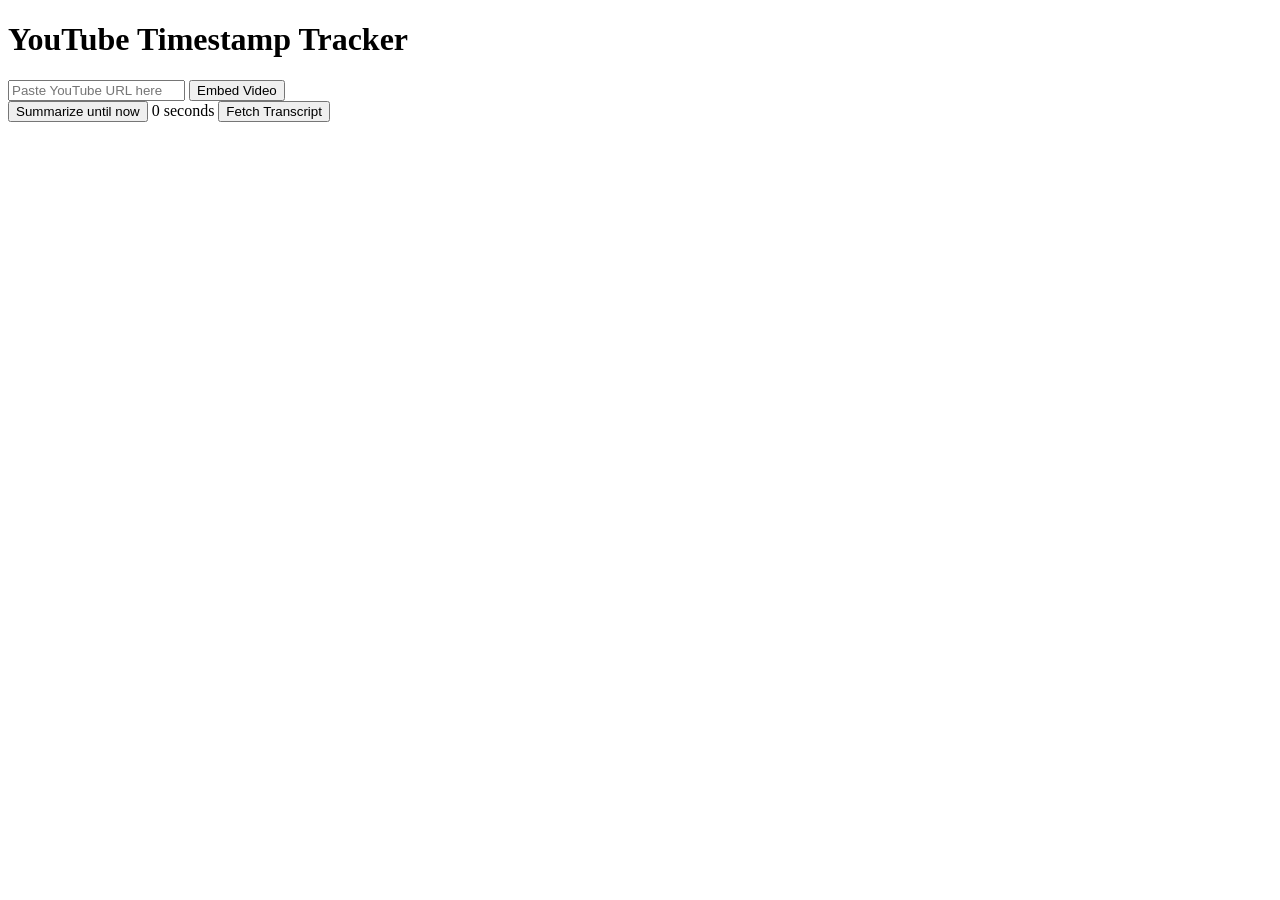
==== index.html @ 0270b993 "Update index.html" ====
<!DOCTYPE html>
<html lang="en">
<head>
  <meta charset="UTF-8">
  <meta name="viewport" content="width=device-width, initial-scale=1.0">
  <title>YouTube Timestamp</title>
</head>
<body>
  <h1>YouTube Timestamp Tracker</h1>
  
  <input type="text" id="youtube-link" placeholder="Paste YouTube URL here" />
  <button id="embed-video">Embed Video</button>
  
  <div id="video-container">
    <div id="player"></div>
  </div>
  
  <button id="get-real-time-summary">Summarize until now</button>
  <span id="timestamp-display">0 seconds</span>

  <button onclick="fetchTranscript()">Fetch Transcript</button>
  <pre id="transcriptOutput" style="margin: 10px;"></pre>

  <script>
    // Load the YouTube IFrame Player API
    let tag = document.createElement("script");
    tag.src = "https://www.youtube.com/iframe_api";
    document.head.appendChild(tag);

    let player;

    // Initialize the YouTube player
    function onYouTubeIframeAPIReady() {
      document.getElementById("embed-video").addEventListener("click", function () {
        const link = document.getElementById("youtube-link").value;
        const videoId = link.split("v=")[1]?.split("&")[0]; // Extract video ID
        if (videoId) {
          if (player) {
            player.loadVideoById(videoId); // Load video in the existing player
          } else {
            player = new YT.Player("player", {
              height: "360",
              width: "640",
              videoId: videoId,
            });
          }
        } else {
          alert("Please enter a valid YouTube URL.");
        }
      });
    }

    // Get current timestamp and display it
    document.getElementById("get-real-time-summary").addEventListener("click", function () {
      if (player) {
        const currentTime = player.getCurrentTime(); // Get current time in seconds
        document.getElementById("timestamp-display").textContent = `${currentTime.toFixed(1)} seconds`;
      } else {
        alert("Please load a video first!");
      }
    });

    // async function fetchTranscript() {
    //             const videoUrl = document.getElementById('videoUrl').value;
    //             const transcriptOutput = document.getElementById('transcriptOutput');

    //             if (!videoUrl) {
    //                 transcriptOutput.innerText = 'Please enter a YouTube URL.';
    //                 return;
    //             }

    //             try {
    //               const response = await fetch('/api/get_transcript', {
    //                     method: 'POST',
    //                     headers: {
    //                         'Content-Type': 'application/json'
    //                      },
    //                     body: JSON.stringify({ url: videoUrl })
    //                 });

    //               if (!response.ok) {
    //                     const errorMessage = await response.text()
    //                     transcriptOutput.innerText = `Error fetching transcript: ${errorMessage}.`;
    //                     return;
    //               }
    //               const data = await response.json();
    //               transcriptOutput.innerText = data.transcript;

    //             } catch(error) {
    //               console.error("Error sending request:", error);
    //               transcriptOutput.innerText = 'Error fetching transcript.';
    //             }
    //         }
  </script>
</body>
</html>
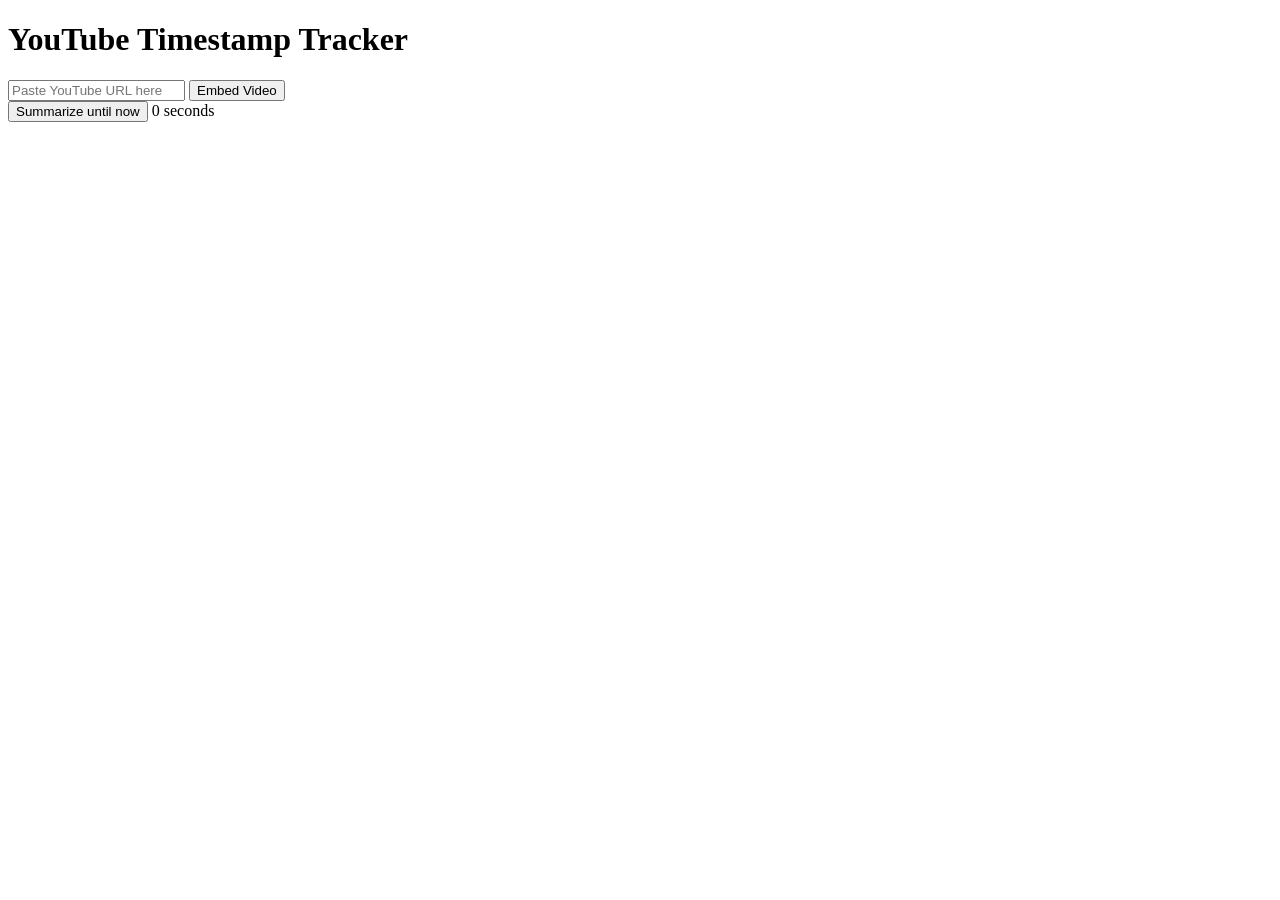
==== commit d6e151d7: "Update index.html" ====
--- a/index.html
+++ b/index.html
@@ -18,8 +18,8 @@
   <button id="get-real-time-summary">Summarize until now</button>
   <span id="timestamp-display">0 seconds</span>
 
-  <button onclick="fetchTranscript()">Fetch Transcript</button>
-  <pre id="transcriptOutput" style="margin: 10px;"></pre>
+<!--   <button onclick="fetchTranscript()">Fetch Transcript</button>
+  <pre id="transcriptOutput" style="margin: 10px;"></pre> -->
 
   <script>
     // Load the YouTube IFrame Player API
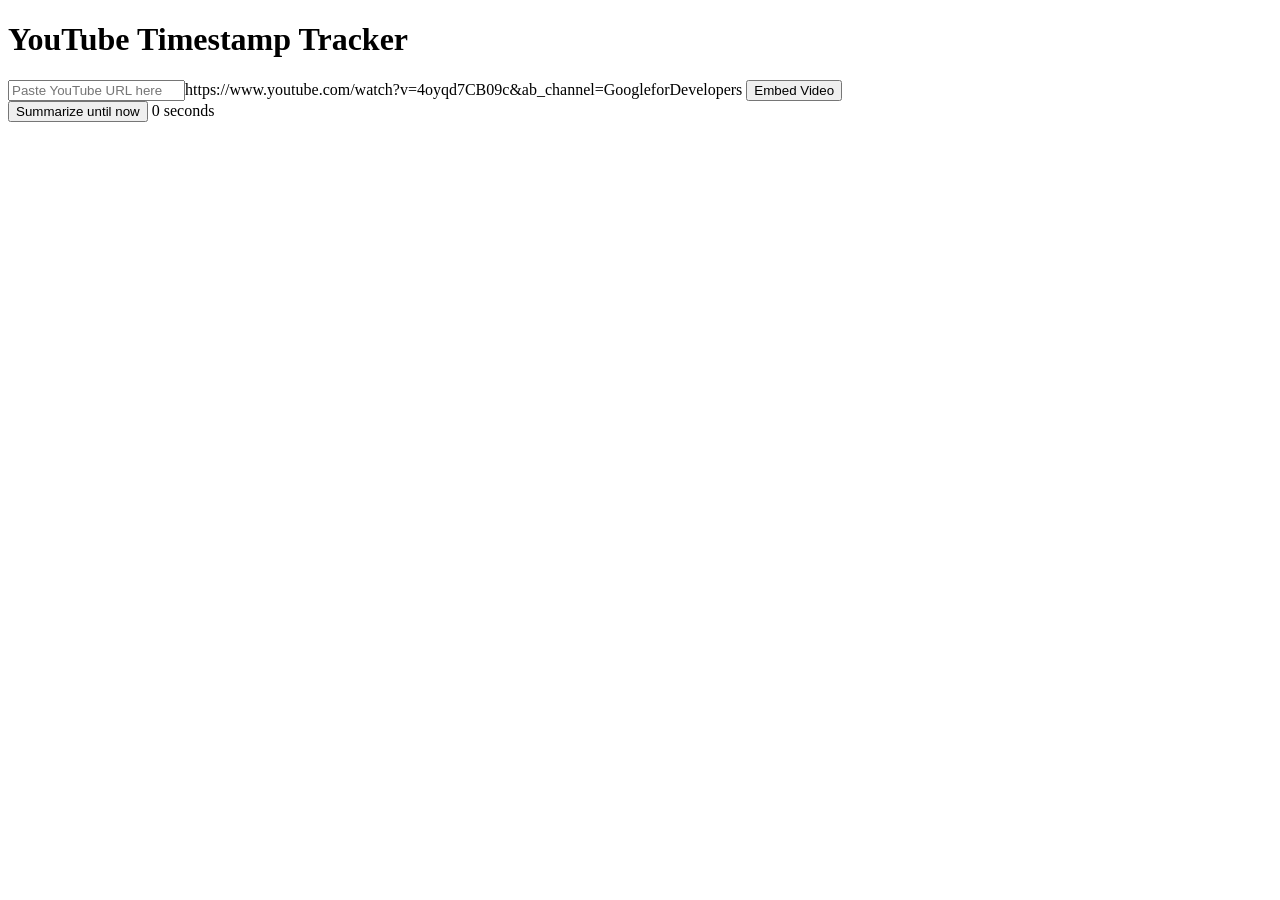
==== commit 180bdd58: "Update index.html" ====
--- a/index.html
+++ b/index.html
@@ -8,7 +8,7 @@
 <body>
   <h1>YouTube Timestamp Tracker</h1>
   
-  <input type="text" id="youtube-link" placeholder="Paste YouTube URL here" />
+  <input type="text" id="youtube-link" placeholder="Paste YouTube URL here" >https://www.youtube.com/watch?v=4oyqd7CB09c&ab_channel=GoogleforDevelopers</input>
   <button id="embed-video">Embed Video</button>
   
   <div id="video-container">
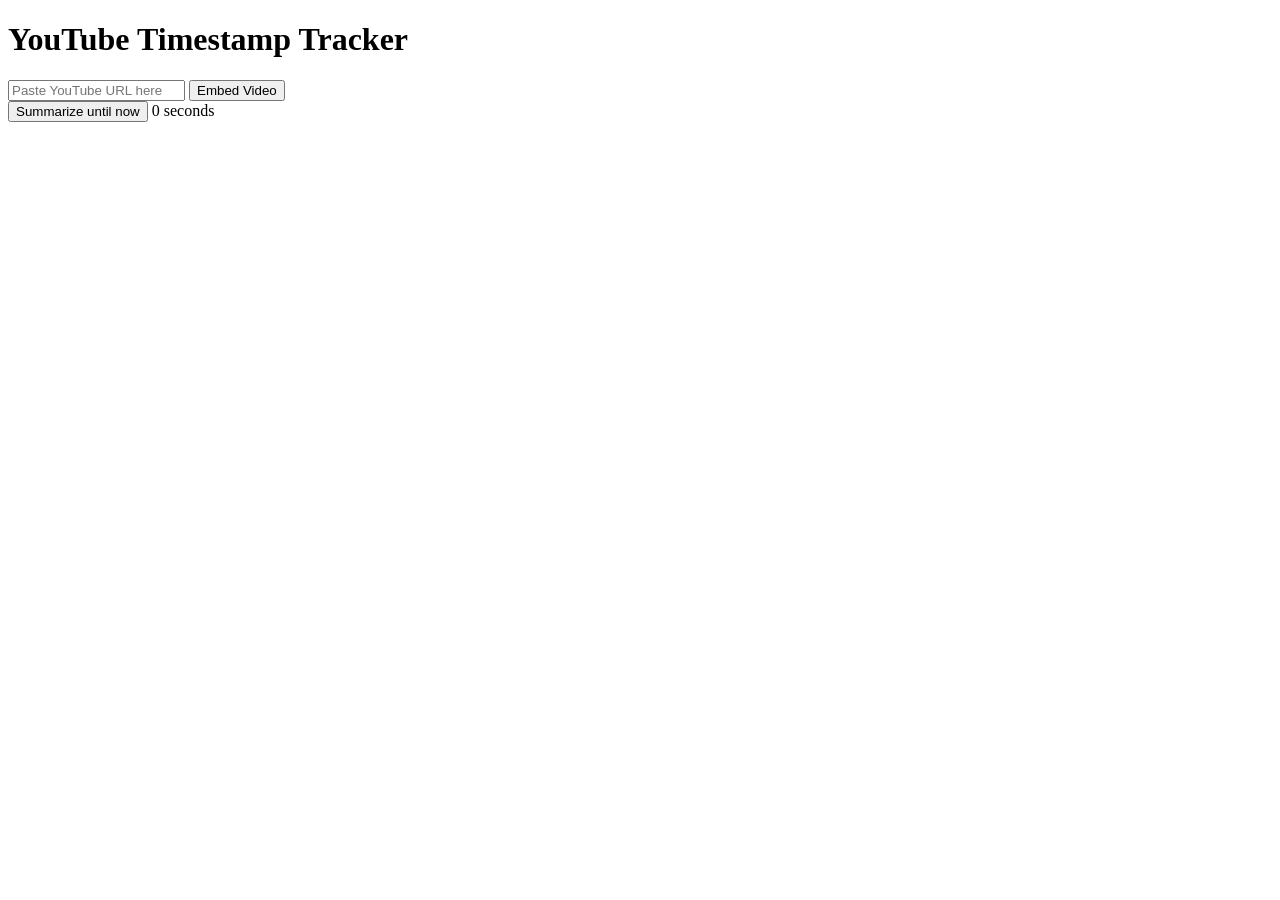
==== commit ce10dd0d: "Update index.html" ====
--- a/index.html
+++ b/index.html
@@ -8,7 +8,7 @@
 <body>
   <h1>YouTube Timestamp Tracker</h1>
   
-  <input type="text" id="youtube-link" placeholder="Paste YouTube URL here" >https://www.youtube.com/watch?v=4oyqd7CB09c&ab_channel=GoogleforDevelopers</input>
+  <input type="text" id="youtube-link" placeholder="Paste YouTube URL here" ></input>
   <button id="embed-video">Embed Video</button>
   
   <div id="video-container">
@@ -23,42 +23,42 @@
 
   <script>
     // Load the YouTube IFrame Player API
-    let tag = document.createElement("script");
-    tag.src = "https://www.youtube.com/iframe_api";
-    document.head.appendChild(tag);
+    // let tag = document.createElement("script");
+    // tag.src = "https://www.youtube.com/iframe_api";
+    // document.head.appendChild(tag);
 
-    let player;
+    // let player;
 
-    // Initialize the YouTube player
-    function onYouTubeIframeAPIReady() {
-      document.getElementById("embed-video").addEventListener("click", function () {
-        const link = document.getElementById("youtube-link").value;
-        const videoId = link.split("v=")[1]?.split("&")[0]; // Extract video ID
-        if (videoId) {
-          if (player) {
-            player.loadVideoById(videoId); // Load video in the existing player
-          } else {
-            player = new YT.Player("player", {
-              height: "360",
-              width: "640",
-              videoId: videoId,
-            });
-          }
-        } else {
-          alert("Please enter a valid YouTube URL.");
-        }
-      });
-    }
+    // // Initialize the YouTube player
+    // function onYouTubeIframeAPIReady() {
+    //   document.getElementById("embed-video").addEventListener("click", function () {
+    //     const link = document.getElementById("youtube-link").value;
+    //     const videoId = link.split("v=")[1]?.split("&")[0]; // Extract video ID
+    //     if (videoId) {
+    //       if (player) {
+    //         player.loadVideoById(videoId); // Load video in the existing player
+    //       } else {
+    //         player = new YT.Player("player", {
+    //           height: "360",
+    //           width: "640",
+    //           videoId: videoId,
+    //         });
+    //       }
+    //     } else {
+    //       alert("Please enter a valid YouTube URL.");
+    //     }
+    //   });
+    // }
 
-    // Get current timestamp and display it
-    document.getElementById("get-real-time-summary").addEventListener("click", function () {
-      if (player) {
-        const currentTime = player.getCurrentTime(); // Get current time in seconds
-        document.getElementById("timestamp-display").textContent = `${currentTime.toFixed(1)} seconds`;
-      } else {
-        alert("Please load a video first!");
-      }
-    });
+    // // Get current timestamp and display it
+    // document.getElementById("get-real-time-summary").addEventListener("click", function () {
+    //   if (player) {
+    //     const currentTime = player.getCurrentTime(); // Get current time in seconds
+    //     document.getElementById("timestamp-display").textContent = `${currentTime.toFixed(1)} seconds`;
+    //   } else {
+    //     alert("Please load a video first!");
+    //   }
+    // });
 
     // async function fetchTranscript() {
     //             const videoUrl = document.getElementById('videoUrl').value;
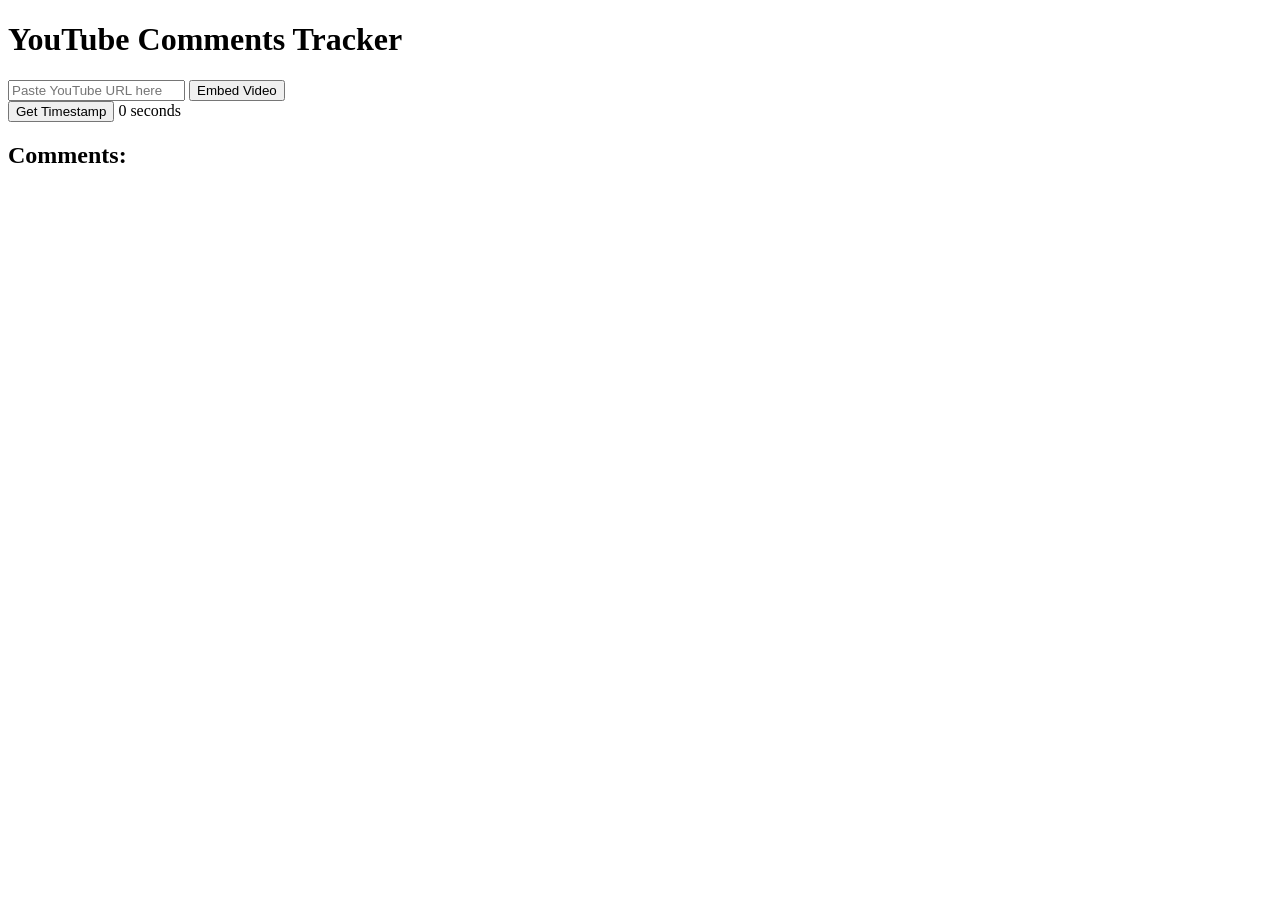
==== commit 0e6f8447: "Update index.html" ====
--- a/index.html
+++ b/index.html
@@ -3,94 +3,96 @@
 <head>
   <meta charset="UTF-8">
   <meta name="viewport" content="width=device-width, initial-scale=1.0">
-  <title>YouTube Timestamp</title>
+  <title>YouTube Comments</title>
 </head>
 <body>
-  <h1>YouTube Timestamp Tracker</h1>
-  
-  <input type="text" id="youtube-link" placeholder="Paste YouTube URL here" ></input>
+  <h1>YouTube Comments Tracker</h1>
+
+  <input type="text" id="youtube-link" placeholder="Paste YouTube URL here" />
   <button id="embed-video">Embed Video</button>
   
   <div id="video-container">
     <div id="player"></div>
   </div>
-  
-  <button id="get-real-time-summary">Summarize until now</button>
+
+  <button id="get-timestamp">Get Timestamp</button>
   <span id="timestamp-display">0 seconds</span>
 
-<!--   <button onclick="fetchTranscript()">Fetch Transcript</button>
-  <pre id="transcriptOutput" style="margin: 10px;"></pre> -->
+  <h2>Comments:</h2>
+  <div id="comments-container"></div>
 
   <script>
+    // YouTube API Key (replace with your actual API key)
+    const API_KEY = 'YOUR_YOUTUBE_API_KEY';
+
+    let player;
+
     // Load the YouTube IFrame Player API
-    // let tag = document.createElement("script");
-    // tag.src = "https://www.youtube.com/iframe_api";
-    // document.head.appendChild(tag);
+    let tag = document.createElement("script");
+    tag.src = "https://www.youtube.com/iframe_api";
+    document.head.appendChild(tag);
 
-    // let player;
+    // Initialize the YouTube player
+    function onYouTubeIframeAPIReady() {
+      document.getElementById("embed-video").addEventListener("click", function () {
+        const link = document.getElementById("youtube-link").value;
+        const videoId = link.split("v=")[1]?.split("&")[0]; // Extract video ID
+        if (videoId) {
+          if (player) {
+            player.loadVideoById(videoId); // Load video in the existing player
+          } else {
+            player = new YT.Player("player", {
+              height: "360",
+              width: "640",
+              videoId: videoId,
+            });
+            fetchComments(videoId); // Fetch comments after video is loaded
+          }
+        } else {
+          alert("Please enter a valid YouTube URL.");
+        }
+      });
+    }
 
-    // // Initialize the YouTube player
-    // function onYouTubeIframeAPIReady() {
-    //   document.getElementById("embed-video").addEventListener("click", function () {
-    //     const link = document.getElementById("youtube-link").value;
-    //     const videoId = link.split("v=")[1]?.split("&")[0]; // Extract video ID
-    //     if (videoId) {
-    //       if (player) {
-    //         player.loadVideoById(videoId); // Load video in the existing player
-    //       } else {
-    //         player = new YT.Player("player", {
-    //           height: "360",
-    //           width: "640",
-    //           videoId: videoId,
-    //         });
-    //       }
-    //     } else {
-    //       alert("Please enter a valid YouTube URL.");
-    //     }
-    //   });
-    // }
+    // Function to fetch YouTube comments
+    function fetchComments(videoId) {
+      const apiUrl = `https://www.googleapis.com/youtube/v3/commentThreads?part=snippet&videoId=${videoId}&key=${API_KEY}`;
+      
+      fetch(apiUrl)
+        .then(response => response.json())
+        .then(data => {
+          const commentsContainer = document.getElementById("comments-container");
+          commentsContainer.innerHTML = ''; // Clear any previous comments
+          
+          if (data.items && data.items.length > 0) {
+            data.items.forEach(item => {
+              const commentText = item.snippet.topLevelComment.snippet.textDisplay;
+              const commenterName = item.snippet.topLevelComment.snippet.authorDisplayName;
+              
+              // Display the comment with the author's name
+              const commentElement = document.createElement("div");
+              commentElement.classList.add("comment");
+              commentElement.innerHTML = `<strong>${commenterName}</strong>: ${commentText}`;
+              commentsContainer.appendChild(commentElement);
+            });
+          } else {
+            commentsContainer.innerHTML = 'No comments available.';
+          }
+        })
+        .catch(error => {
+          console.error('Error fetching comments:', error);
+        });
+    }
 
-    // // Get current timestamp and display it
-    // document.getElementById("get-real-time-summary").addEventListener("click", function () {
-    //   if (player) {
-    //     const currentTime = player.getCurrentTime(); // Get current time in seconds
-    //     document.getElementById("timestamp-display").textContent = `${currentTime.toFixed(1)} seconds`;
-    //   } else {
-    //     alert("Please load a video first!");
-    //   }
-    // });
-
-    // async function fetchTranscript() {
-    //             const videoUrl = document.getElementById('videoUrl').value;
-    //             const transcriptOutput = document.getElementById('transcriptOutput');
-
-    //             if (!videoUrl) {
-    //                 transcriptOutput.innerText = 'Please enter a YouTube URL.';
-    //                 return;
-    //             }
-
-    //             try {
-    //               const response = await fetch('/api/get_transcript', {
-    //                     method: 'POST',
-    //                     headers: {
-    //                         'Content-Type': 'application/json'
-    //                      },
-    //                     body: JSON.stringify({ url: videoUrl })
-    //                 });
-
-    //               if (!response.ok) {
-    //                     const errorMessage = await response.text()
-    //                     transcriptOutput.innerText = `Error fetching transcript: ${errorMessage}.`;
-    //                     return;
-    //               }
-    //               const data = await response.json();
-    //               transcriptOutput.innerText = data.transcript;
-
-    //             } catch(error) {
-    //               console.error("Error sending request:", error);
-    //               transcriptOutput.innerText = 'Error fetching transcript.';
-    //             }
-    //         }
+    // Get current timestamp and display it
+    document.getElementById("get-timestamp").addEventListener("click", function () {
+      if (player) {
+        const currentTime = player.getCurrentTime(); // Get current time in seconds
+        document.getElementById("timestamp-display").textContent = `${currentTime.toFixed(1)} seconds`;
+      } else {
+        alert("Please load a video first!");
+      }
+    });
   </script>
 </body>
 </html>
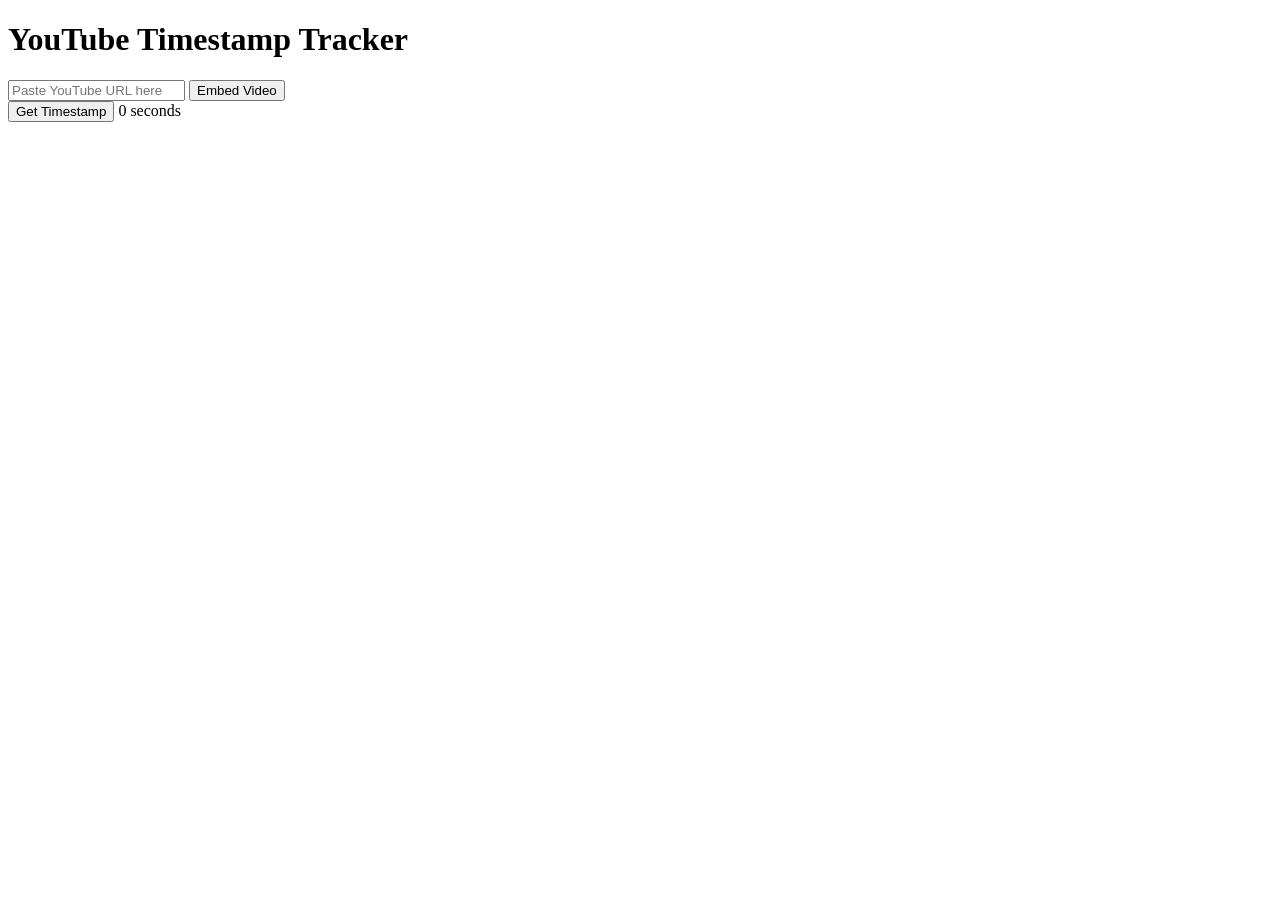
==== commit 2c92115b: "Update index.html" ====
--- a/index.html
+++ b/index.html
@@ -3,34 +3,28 @@
 <head>
   <meta charset="UTF-8">
   <meta name="viewport" content="width=device-width, initial-scale=1.0">
-  <title>YouTube Comments</title>
+  <title>YouTube Timestamp</title>
 </head>
 <body>
-  <h1>YouTube Comments Tracker</h1>
-
+  <h1>YouTube Timestamp Tracker</h1>
+  
   <input type="text" id="youtube-link" placeholder="Paste YouTube URL here" />
   <button id="embed-video">Embed Video</button>
   
   <div id="video-container">
     <div id="player"></div>
   </div>
-
+  
   <button id="get-timestamp">Get Timestamp</button>
   <span id="timestamp-display">0 seconds</span>
 
-  <h2>Comments:</h2>
-  <div id="comments-container"></div>
-
   <script>
-    // YouTube API Key (replace with your actual API key)
-    const API_KEY = 'YOUR_YOUTUBE_API_KEY';
-
-    let player;
-
     // Load the YouTube IFrame Player API
     let tag = document.createElement("script");
     tag.src = "https://www.youtube.com/iframe_api";
     document.head.appendChild(tag);
+
+    let player;
 
     // Initialize the YouTube player
     function onYouTubeIframeAPIReady() {
@@ -46,42 +40,11 @@
               width: "640",
               videoId: videoId,
             });
-            fetchComments(videoId); // Fetch comments after video is loaded
           }
         } else {
           alert("Please enter a valid YouTube URL.");
         }
       });
-    }
-
-    // Function to fetch YouTube comments
-    function fetchComments(videoId) {
-      const apiUrl = `https://www.googleapis.com/youtube/v3/commentThreads?part=snippet&videoId=${videoId}&key=${API_KEY}`;
-      
-      fetch(apiUrl)
-        .then(response => response.json())
-        .then(data => {
-          const commentsContainer = document.getElementById("comments-container");
-          commentsContainer.innerHTML = ''; // Clear any previous comments
-          
-          if (data.items && data.items.length > 0) {
-            data.items.forEach(item => {
-              const commentText = item.snippet.topLevelComment.snippet.textDisplay;
-              const commenterName = item.snippet.topLevelComment.snippet.authorDisplayName;
-              
-              // Display the comment with the author's name
-              const commentElement = document.createElement("div");
-              commentElement.classList.add("comment");
-              commentElement.innerHTML = `<strong>${commenterName}</strong>: ${commentText}`;
-              commentsContainer.appendChild(commentElement);
-            });
-          } else {
-            commentsContainer.innerHTML = 'No comments available.';
-          }
-        })
-        .catch(error => {
-          console.error('Error fetching comments:', error);
-        });
     }
 
     // Get current timestamp and display it
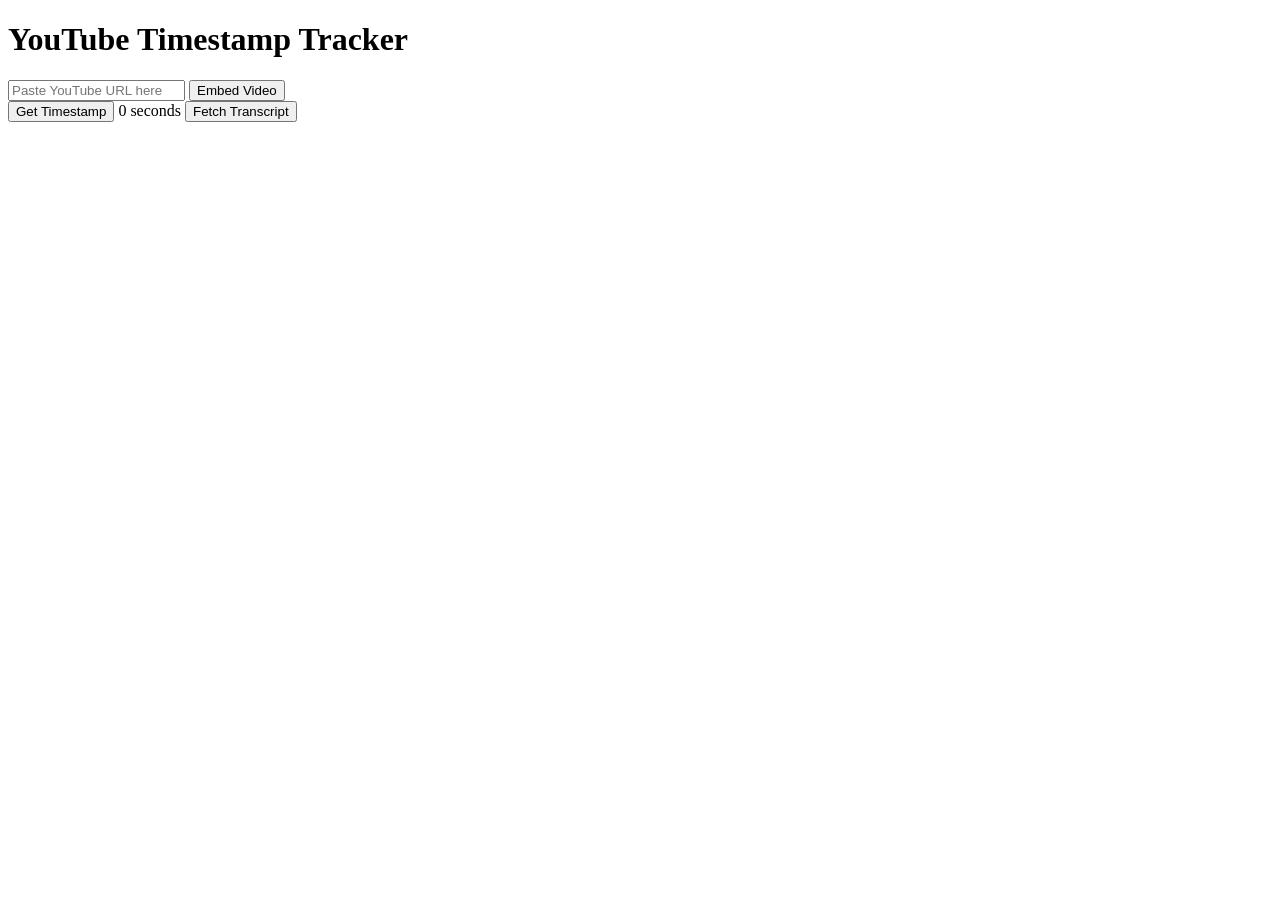
==== commit 51da7616: "Update index.html" ====
--- a/index.html
+++ b/index.html
@@ -17,6 +17,9 @@
   
   <button id="get-timestamp">Get Timestamp</button>
   <span id="timestamp-display">0 seconds</span>
+
+  <button onclick="fetchTranscript()">Fetch Transcript</button>
+  <pre id="transcriptOutput" style="margin: 10px;"></pre>
 
   <script>
     // Load the YouTube IFrame Player API
@@ -56,6 +59,38 @@
         alert("Please load a video first!");
       }
     });
+
+    async function fetchTranscript() {
+                const videoUrl = document.getElementById('videoUrl').value;
+                const transcriptOutput = document.getElementById('transcriptOutput');
+
+                if (!videoUrl) {
+                    transcriptOutput.innerText = 'Please enter a YouTube URL.';
+                    return;
+                }
+
+                try {
+                  const response = await fetch('/api/get_transcript', {
+                        method: 'POST',
+                        headers: {
+                            'Content-Type': 'application/json'
+                         },
+                        body: JSON.stringify({ url: videoUrl })
+                    });
+
+                  if (!response.ok) {
+                        const errorMessage = await response.text()
+                        transcriptOutput.innerText = `Error fetching transcript: ${errorMessage}.`;
+                        return;
+                  }
+                  const data = await response.json();
+                  transcriptOutput.innerText = data.transcript;
+
+                } catch(error) {
+                  console.error("Error sending request:", error);
+                  transcriptOutput.innerText = 'Error fetching transcript.';
+                }
+            }
   </script>
 </body>
 </html>
